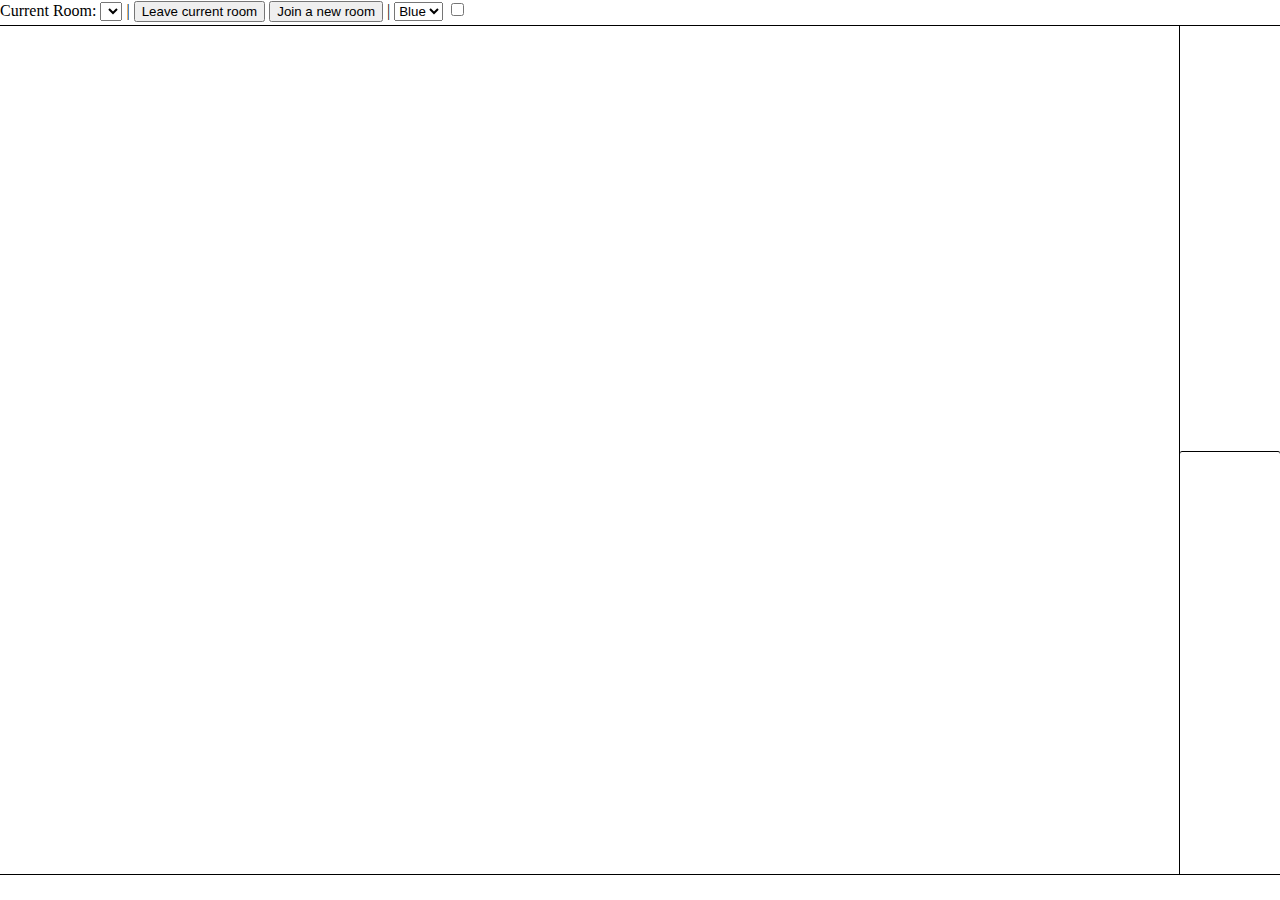
==== fresh/static/index.html @ f1ff7169 "improvements" ====
<!doctype html>
<html>
<head>
	<meta charset="utf-8">
	<title>Chatroom</title>
	<style>

	html, body {
		padding: 0px;
		margin: 0px;
	}

	#toolbar {
		position: absolute;
		left: 0px;
		top: 0px;
		right: 0px;
		height: 25px;
		border-bottom: 1px solid black;
	}

	#chatlogs {
		position: absolute;
		left: 0px;
		right: 100px;
		top: 26px;
		bottom: 25px;
		background-color: white;
	}

	#chatlogs > div {
		position: absolute;
		left: 0px;
		right: 0px;
		top: 0px;
		bottom: 0px;
		overflow: auto;
		padding: 5px;
	}

	#selectWrapper {
		position: absolute;
		top: 26px;
		right: 0px;
		bottom: 25px;
		width: 100px;
		border-left: 1px solid black;
	}

	#selectUserlistBlue {
		position: absolute;
		top: 0px;
		left: 0px;
		right: 0px;
		height: 50%;
		display: block;
		background-color: white;
		border: none;
		margin: 0px;
	}
	#selectUserlistRed {
		position: absolute;
		bottom: 0px;
		left: 0px;
		right: 0px;
		height: 50%;
		display: block;
		background-color: white;
		border: none;
		margin: 0px;
		box-shadow: inset 0px 1px 0px black;
	}

	#chatForm {
		border-top: 1px solid black;
		position: absolute;
		left: 0px;
		right: 0px;
		bottom: 0px;
		height: 25px;
	}

	#chatForm #chatInput {
		position: absolute;
		left: 0px;
		right: 0px;
		top: 0px;
		bottom: 0px;
		border: none;
	}

	</style>
</head>
<body>





<div id="toolbar">
	Current Room: <select id="selectRooms"></select>
	|
	<button id="leaveRoom">Leave current room</button>
	<button id="joinRoom">Join a new room</button>
	|
	<select id="colorpicker">
		<option value="blue">Blue</option>
		<option value="red">Red</option>
	</select>
	<input type="checkbox" id="toggleReady">
</div>

<div id="chatlogs"></div>

<div id="selectWrapper">
	<select id="selectUserlistBlue" size=2></select>
	<select id="selectUserlistRed" size=2></select>
</div>

<form onsubmit="return false" id="chatForm"><input type=text id="chatInput"></submit></form>

<script>

var gatherRoomSettings = {
	room: 'bf3',
	settings: {
		maxPlayers: 4
	}
};

</script>

<script src="/socket.io/socket.io.js"></script>
<script src="UserManager.js"></script>
<script src="client.js"></script>
</body>
</html>
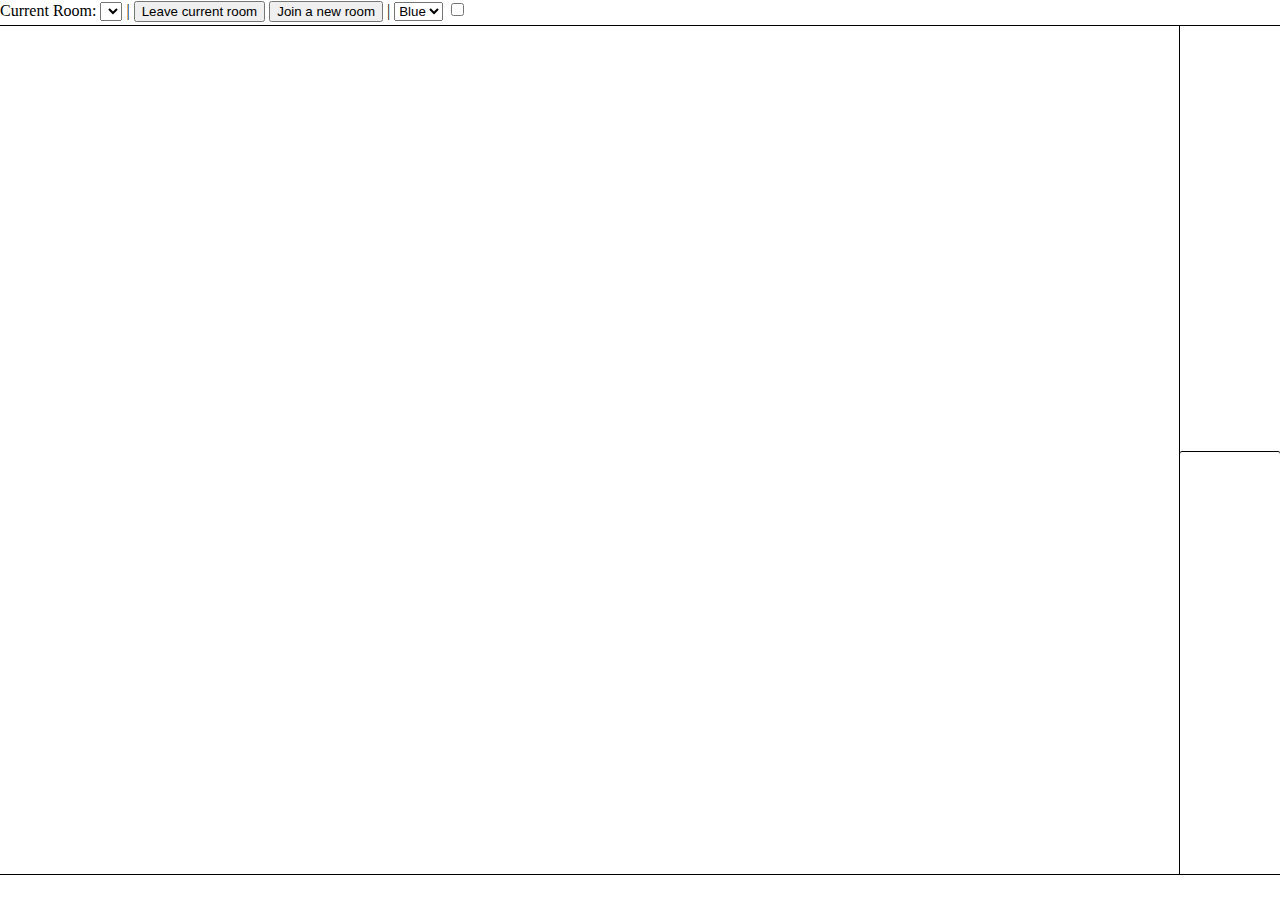
==== commit 06843e89: "fix" ====
--- a/fresh/static/index.html
+++ b/fresh/static/index.html
@@ -122,11 +122,13 @@
 <script>
 
 var gatherRoomSettings = {
-	room: 'bf3',
+	room: 'room name',
 	settings: {
 		maxPlayers: 4
 	}
 };
+var gatherUsername = "guest-"+Date.now();
+// prompt("Username", "") || "guest-"+Date.now()
 
 </script>
 
